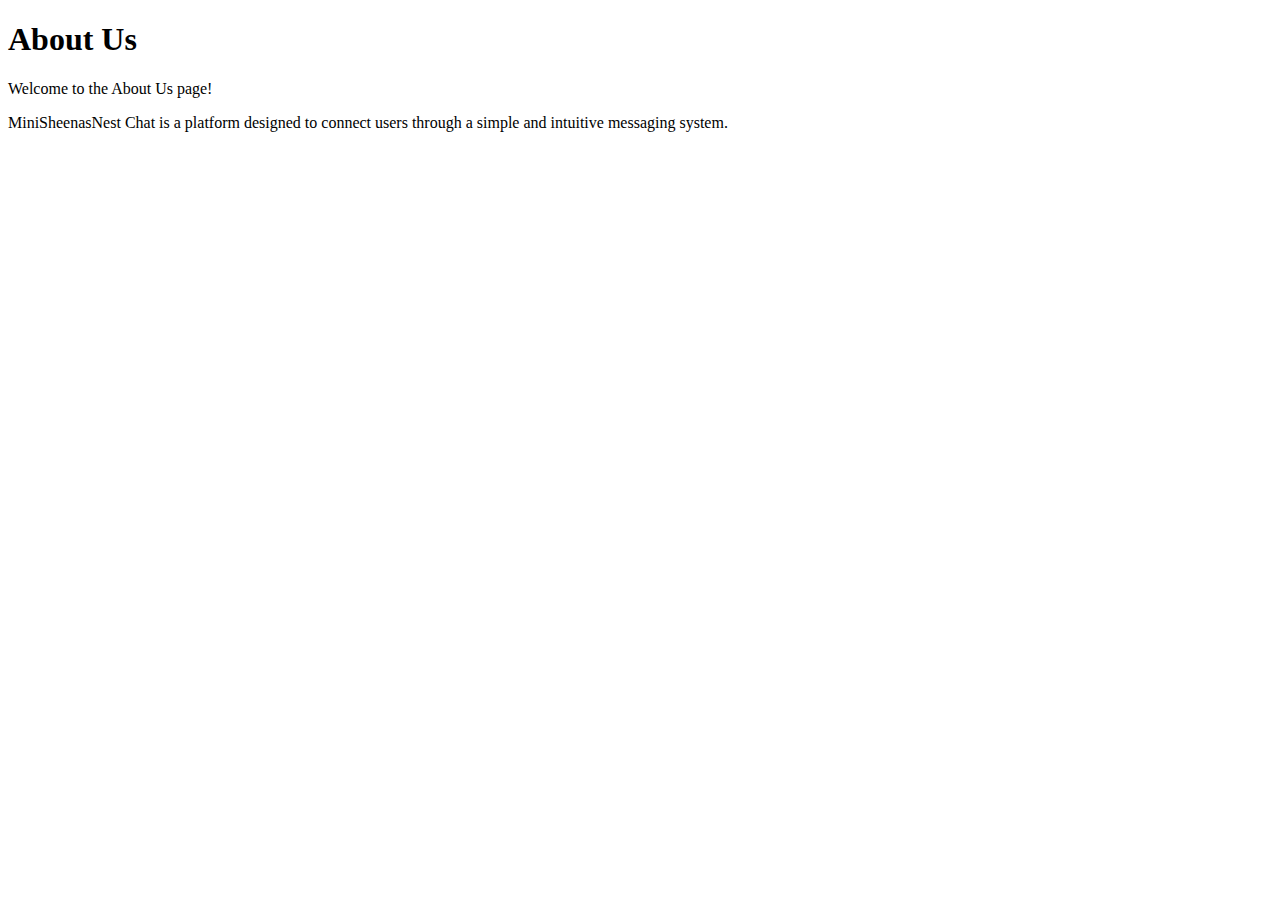
==== aboutus.html @ 86032c8e "about us" ====
<!DOCTYPE html>
<html lang="en">
<head>
  <meta charset="UTF-8">
  <title>About Us</title>
</head>
<body>
  <h1>About Us</h1>
  <p>Welcome to the About Us page!</p>
  <p>MiniSheenasNest Chat is a platform designed to connect users through a simple and intuitive messaging system.</p>
</body>
</html>
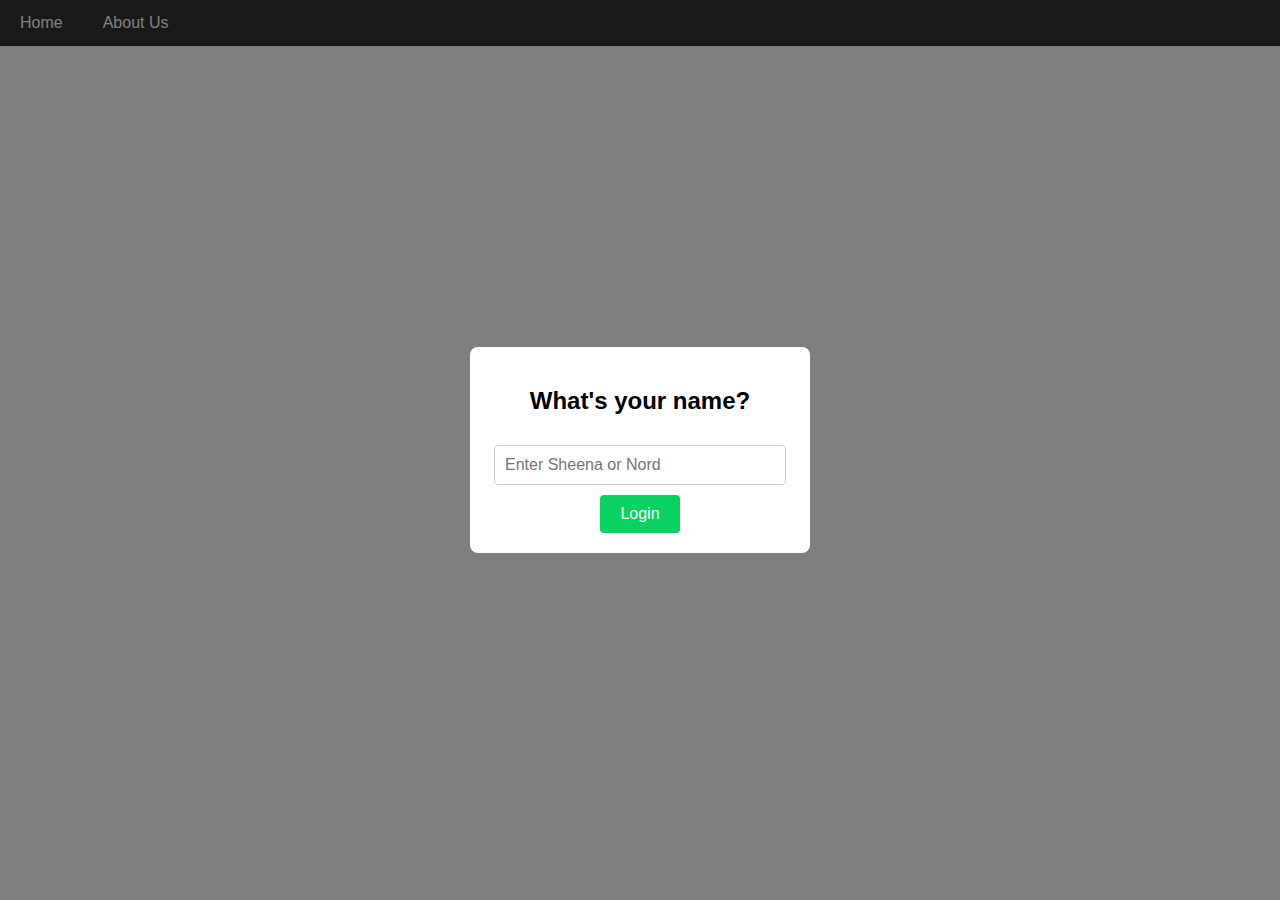
==== commit 330988a2: "tasks" ====
--- a/aboutus.html
+++ b/aboutus.html
@@ -2,11 +2,326 @@
 <html lang="en">
 <head>
   <meta charset="UTF-8">
-  <title>About Us</title>
+  <title>MiniSheenasNest Chat</title>
+  <style>
+    /* Global resets */
+    body, html {
+      margin: 0;
+      padding: 0;
+      font-family: Arial, sans-serif;
+    }
+
+    /* Navbar styles */
+    .navbar {
+      background-color: #333;
+      overflow: hidden;
+    }
+    .navbar a {
+      float: left;
+      display: block;
+      color: white;
+      text-align: center;
+      padding: 14px 20px;
+      text-decoration: none;
+    }
+    .navbar a:hover {
+      background-color: #ddd;
+      color: black;
+    }
+
+    /* Modal overlay for login */
+    .modal {
+      position: fixed;
+      top: 0; left: 0;
+      width: 100%;
+      height: 100%;
+      background: rgba(0,0,0,0.5);
+      display: flex;
+      align-items: center;
+      justify-content: center;
+      z-index: 10;
+    }
+    .modal-content {
+      background: #fff;
+      padding: 20px;
+      border-radius: 8px;
+      text-align: center;
+      width: 300px;
+    }
+    .modal-content input[type="text"] {
+      width: 90%;
+      padding: 10px;
+      font-size: 1rem;
+      margin: 10px 0;
+      border: 1px solid #ccc;
+      border-radius: 4px;
+    }
+    .modal-content button {
+      padding: 10px 20px;
+      font-size: 1rem;
+      background-color: #09d261;
+      color: #fff;
+      border: none;
+      border-radius: 4px;
+      cursor: pointer;
+    }
+    .modal-content button:hover {
+      background-color: #07b457;
+    }
+    .modal-content p {
+      color: red;
+      display: none;
+      margin: 0;
+      font-size: 0.9rem;
+    }
+    
+    /* Chat container styles */
+    .chat-container {
+      width: 60%;
+      max-width: 800px;
+      margin: 20px auto;
+      border: 1px solid #ccc;
+      border-radius: 8px;
+      height: 80vh;
+      display: flex;
+      flex-direction: column;
+      overflow: hidden;
+      background-color: #e5ddd5;
+      display: none; /* Hidden until login is valid */
+    }
+    /* Header with both users' info */
+    .chat-header {
+      background-color: #075E54;
+      color: #fff;
+      display: flex;
+      justify-content: space-between;
+      align-items: center;
+      padding: 10px;
+    }
+    .user-info {
+      display: flex;
+      align-items: center;
+      gap: 10px;
+    }
+    .user-info img {
+      width: 45px;
+      height: 45px;
+      border-radius: 50%;
+      object-fit: cover;
+      border: 2px solid #09d261;
+    }
+    .user-info h2 {
+      margin: 0;
+      font-size: 1.2rem;
+    }
+    /* Messages area */
+    .chat-messages {
+      flex: 1;
+      padding: 10px;
+      overflow-y: auto;
+      background-color: rgba(229, 221, 213, 0.8);
+    }
+    .chat-list {
+      list-style: none;
+      margin: 0;
+      padding: 0;
+    }
+    .chat-bubble {
+      display: inline-block;
+      padding: 8px 12px;
+      border-radius: 12px;
+      margin: 6px 0;
+      clear: both;
+      max-width: 70%;
+      font-size: 0.95rem;
+      line-height: 1.3;
+      position: relative;
+    }
+    .outgoing {
+      background-color: #dcf8c6;
+      float: right;
+      text-align: left;
+    }
+    .incoming {
+      background-color: #fff;
+      float: left;
+    }
+    .bubble-footer {
+      font-size: 0.75rem;
+      color: #888;
+      margin-top: 4px;
+      text-align: right;
+    }
+    /* Input area */
+    .chat-input-area {
+      background: #f0f0f0;
+      padding: 10px;
+      border-top: 1px solid #ccc;
+    }
+    .chat-form {
+      display: flex;
+      align-items: center;
+      gap: 10px;
+      width: 100%;
+      box-sizing: border-box;
+    }
+    .chat-form textarea {
+      flex: 1;
+      min-height: 40px;
+      resize: none;
+      border: 1px solid #ccc;
+      border-radius: 4px;
+      padding: 8px;
+      font-size: 0.95rem;
+      min-width: 0;
+    }
+    .chat-form button {
+      width: 80px;
+      height: 40px;
+      background-color: #09d261;
+      color: #fff;
+      border: none;
+      border-radius: 4px;
+      font-weight: bold;
+      cursor: pointer;
+    }
+    .chat-form button:hover {
+      background-color: #07b457;
+    }
+    .chat-list::after {
+      content: "";
+      display: block;
+      clear: both;
+    }
+  </style>
 </head>
 <body>
-  <h1>About Us</h1>
-  <p>Welcome to the About Us page!</p>
-  <p>MiniSheenasNest Chat is a platform designed to connect users through a simple and intuitive messaging system.</p>
+
+<!-- Navbar -->
+<div class="navbar">
+  <a href="index.html">Home</a>
+  <a href="aboutus.html">About Us</a>
+</div>
+
+<!-- Login Modal -->
+<div id="login-modal" class="modal">
+  <div class="modal-content">
+    <h2>What's your name?</h2>
+    <input type="text" id="user-name-input" placeholder="Enter Sheena or Nord">
+    <br>
+    <button id="login-button">Login</button>
+    <p id="login-error">Invalid name. Only "Sheena" or "Nord" allowed.</p>
+  </div>
+</div>
+
+<!-- Chat Container -->
+<div id="chat-container" class="chat-container">
+  <div class="chat-header">
+    <div class="user-info" id="current-user-info">
+      <img id="current-user-img" src="" alt="">
+      <h2 id="current-user-name"></h2>
+    </div>
+    <div class="user-info" id="other-user-info">
+      <img id="other-user-img" src="" alt="">
+      <h2 id="other-user-name"></h2>
+    </div>
+  </div>
+  <div class="chat-messages" id="chat-messages">
+    <ul class="chat-list" id="chat-list">
+      <!-- Chat messages will be rendered here -->
+    </ul>
+  </div>
+  <div class="chat-input-area">
+    <form id="chat-form" class="chat-form">
+      <textarea id="content" placeholder="Type your message..."></textarea>
+      <button type="submit">Send</button>
+    </form>
+  </div>
+</div>
+
+<script>
+  // Define allowed users
+  const users = {
+    Sheena: { name: "Sheena", img: "images/sheena.jpg" },
+    Nord: { name: "Nord", img: "images/nord.jpg" }
+  };
+
+  let currentUser, otherUser;
+  let messages = [];
+
+  // Login handling
+  document.getElementById("login-button").addEventListener("click", function() {
+    const inputName = document.getElementById("user-name-input").value.trim().toLowerCase();
+    const errorEl = document.getElementById("login-error");
+    errorEl.style.display = "none";
+    
+    if (inputName === "sheena") {
+      currentUser = users.Sheena;
+      otherUser = users.Nord;
+      initChat();
+    } else if (inputName === "nord") {
+      currentUser = users.Nord;
+      otherUser = users.Sheena;
+      initChat();
+    } else {
+      errorEl.style.display = "block";
+    }
+  });
+
+  // Initialize chat UI after successful login
+  function initChat() {
+    // Set header images and names
+    document.getElementById("current-user-img").src = currentUser.img;
+    document.getElementById("current-user-img").alt = currentUser.name;
+    document.getElementById("current-user-name").innerText = currentUser.name;
+    document.getElementById("other-user-img").src = otherUser.img;
+    document.getElementById("other-user-img").alt = otherUser.name;
+    document.getElementById("other-user-name").innerText = otherUser.name;
+    
+    // Hide login modal, show chat container
+    document.getElementById("login-modal").style.display = "none";
+    document.getElementById("chat-container").style.display = "flex";
+    renderMessages();
+  }
+
+  // Render messages
+  function renderMessages() {
+    const chatList = document.getElementById("chat-list");
+    chatList.innerHTML = "";
+    messages.forEach(msg => {
+      const li = document.createElement("li");
+      li.classList.add("chat-bubble");
+      li.classList.add(msg.sender === currentUser.name ? "outgoing" : "incoming");
+      li.innerHTML = `<span>${msg.content}</span>
+                      <div class="bubble-footer">
+                        ${new Date(msg.sentAt).toLocaleTimeString([], { hour: '2-digit', minute: '2-digit' })} 
+                        ${msg.isRead ? "✔✔" : "✔"}
+                      </div>`;
+      chatList.appendChild(li);
+    });
+    const chatMessages = document.getElementById("chat-messages");
+    chatMessages.scrollTop = chatMessages.scrollHeight;
+  }
+
+  // Send message
+  document.getElementById("chat-form").addEventListener("submit", function(e) {
+    e.preventDefault();
+    const contentEl = document.getElementById("content");
+    const text = contentEl.value.trim();
+    if (text === "") return;
+    const newMsg = {
+      id: Date.now(),
+      sender: currentUser.name,
+      receiver: otherUser.name,
+      content: text,
+      sentAt: new Date(),
+      isRead: false
+    };
+    messages.push(newMsg);
+    contentEl.value = "";
+    renderMessages();
+  });
+</script>
+
 </body>
 </html>
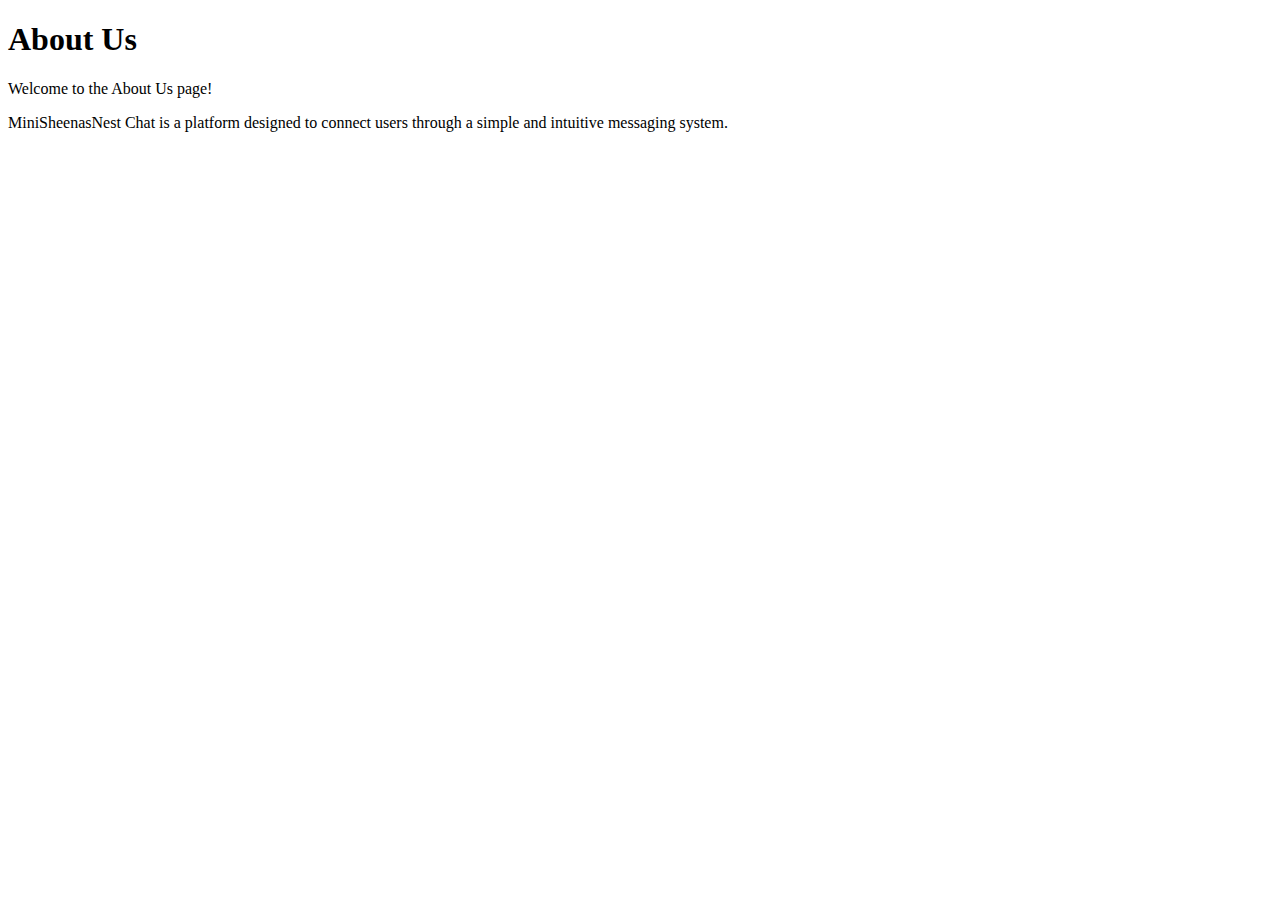
==== commit e6de715c: "Task New" ====
--- a/aboutus.html
+++ b/aboutus.html
@@ -2,326 +2,11 @@
 <html lang="en">
 <head>
   <meta charset="UTF-8">
-  <title>MiniSheenasNest Chat</title>
-  <style>
-    /* Global resets */
-    body, html {
-      margin: 0;
-      padding: 0;
-      font-family: Arial, sans-serif;
-    }
-
-    /* Navbar styles */
-    .navbar {
-      background-color: #333;
-      overflow: hidden;
-    }
-    .navbar a {
-      float: left;
-      display: block;
-      color: white;
-      text-align: center;
-      padding: 14px 20px;
-      text-decoration: none;
-    }
-    .navbar a:hover {
-      background-color: #ddd;
-      color: black;
-    }
-
-    /* Modal overlay for login */
-    .modal {
-      position: fixed;
-      top: 0; left: 0;
-      width: 100%;
-      height: 100%;
-      background: rgba(0,0,0,0.5);
-      display: flex;
-      align-items: center;
-      justify-content: center;
-      z-index: 10;
-    }
-    .modal-content {
-      background: #fff;
-      padding: 20px;
-      border-radius: 8px;
-      text-align: center;
-      width: 300px;
-    }
-    .modal-content input[type="text"] {
-      width: 90%;
-      padding: 10px;
-      font-size: 1rem;
-      margin: 10px 0;
-      border: 1px solid #ccc;
-      border-radius: 4px;
-    }
-    .modal-content button {
-      padding: 10px 20px;
-      font-size: 1rem;
-      background-color: #09d261;
-      color: #fff;
-      border: none;
-      border-radius: 4px;
-      cursor: pointer;
-    }
-    .modal-content button:hover {
-      background-color: #07b457;
-    }
-    .modal-content p {
-      color: red;
-      display: none;
-      margin: 0;
-      font-size: 0.9rem;
-    }
-    
-    /* Chat container styles */
-    .chat-container {
-      width: 60%;
-      max-width: 800px;
-      margin: 20px auto;
-      border: 1px solid #ccc;
-      border-radius: 8px;
-      height: 80vh;
-      display: flex;
-      flex-direction: column;
-      overflow: hidden;
-      background-color: #e5ddd5;
-      display: none; /* Hidden until login is valid */
-    }
-    /* Header with both users' info */
-    .chat-header {
-      background-color: #075E54;
-      color: #fff;
-      display: flex;
-      justify-content: space-between;
-      align-items: center;
-      padding: 10px;
-    }
-    .user-info {
-      display: flex;
-      align-items: center;
-      gap: 10px;
-    }
-    .user-info img {
-      width: 45px;
-      height: 45px;
-      border-radius: 50%;
-      object-fit: cover;
-      border: 2px solid #09d261;
-    }
-    .user-info h2 {
-      margin: 0;
-      font-size: 1.2rem;
-    }
-    /* Messages area */
-    .chat-messages {
-      flex: 1;
-      padding: 10px;
-      overflow-y: auto;
-      background-color: rgba(229, 221, 213, 0.8);
-    }
-    .chat-list {
-      list-style: none;
-      margin: 0;
-      padding: 0;
-    }
-    .chat-bubble {
-      display: inline-block;
-      padding: 8px 12px;
-      border-radius: 12px;
-      margin: 6px 0;
-      clear: both;
-      max-width: 70%;
-      font-size: 0.95rem;
-      line-height: 1.3;
-      position: relative;
-    }
-    .outgoing {
-      background-color: #dcf8c6;
-      float: right;
-      text-align: left;
-    }
-    .incoming {
-      background-color: #fff;
-      float: left;
-    }
-    .bubble-footer {
-      font-size: 0.75rem;
-      color: #888;
-      margin-top: 4px;
-      text-align: right;
-    }
-    /* Input area */
-    .chat-input-area {
-      background: #f0f0f0;
-      padding: 10px;
-      border-top: 1px solid #ccc;
-    }
-    .chat-form {
-      display: flex;
-      align-items: center;
-      gap: 10px;
-      width: 100%;
-      box-sizing: border-box;
-    }
-    .chat-form textarea {
-      flex: 1;
-      min-height: 40px;
-      resize: none;
-      border: 1px solid #ccc;
-      border-radius: 4px;
-      padding: 8px;
-      font-size: 0.95rem;
-      min-width: 0;
-    }
-    .chat-form button {
-      width: 80px;
-      height: 40px;
-      background-color: #09d261;
-      color: #fff;
-      border: none;
-      border-radius: 4px;
-      font-weight: bold;
-      cursor: pointer;
-    }
-    .chat-form button:hover {
-      background-color: #07b457;
-    }
-    .chat-list::after {
-      content: "";
-      display: block;
-      clear: both;
-    }
-  </style>
+  <title>About Us</title>
 </head>
 <body>
-
-<!-- Navbar -->
-<div class="navbar">
-  <a href="index.html">Home</a>
-  <a href="aboutus.html">About Us</a>
-</div>
-
-<!-- Login Modal -->
-<div id="login-modal" class="modal">
-  <div class="modal-content">
-    <h2>What's your name?</h2>
-    <input type="text" id="user-name-input" placeholder="Enter Sheena or Nord">
-    <br>
-    <button id="login-button">Login</button>
-    <p id="login-error">Invalid name. Only "Sheena" or "Nord" allowed.</p>
-  </div>
-</div>
-
-<!-- Chat Container -->
-<div id="chat-container" class="chat-container">
-  <div class="chat-header">
-    <div class="user-info" id="current-user-info">
-      <img id="current-user-img" src="" alt="">
-      <h2 id="current-user-name"></h2>
-    </div>
-    <div class="user-info" id="other-user-info">
-      <img id="other-user-img" src="" alt="">
-      <h2 id="other-user-name"></h2>
-    </div>
-  </div>
-  <div class="chat-messages" id="chat-messages">
-    <ul class="chat-list" id="chat-list">
-      <!-- Chat messages will be rendered here -->
-    </ul>
-  </div>
-  <div class="chat-input-area">
-    <form id="chat-form" class="chat-form">
-      <textarea id="content" placeholder="Type your message..."></textarea>
-      <button type="submit">Send</button>
-    </form>
-  </div>
-</div>
-
-<script>
-  // Define allowed users
-  const users = {
-    Sheena: { name: "Sheena", img: "images/sheena.jpg" },
-    Nord: { name: "Nord", img: "images/nord.jpg" }
-  };
-
-  let currentUser, otherUser;
-  let messages = [];
-
-  // Login handling
-  document.getElementById("login-button").addEventListener("click", function() {
-    const inputName = document.getElementById("user-name-input").value.trim().toLowerCase();
-    const errorEl = document.getElementById("login-error");
-    errorEl.style.display = "none";
-    
-    if (inputName === "sheena") {
-      currentUser = users.Sheena;
-      otherUser = users.Nord;
-      initChat();
-    } else if (inputName === "nord") {
-      currentUser = users.Nord;
-      otherUser = users.Sheena;
-      initChat();
-    } else {
-      errorEl.style.display = "block";
-    }
-  });
-
-  // Initialize chat UI after successful login
-  function initChat() {
-    // Set header images and names
-    document.getElementById("current-user-img").src = currentUser.img;
-    document.getElementById("current-user-img").alt = currentUser.name;
-    document.getElementById("current-user-name").innerText = currentUser.name;
-    document.getElementById("other-user-img").src = otherUser.img;
-    document.getElementById("other-user-img").alt = otherUser.name;
-    document.getElementById("other-user-name").innerText = otherUser.name;
-    
-    // Hide login modal, show chat container
-    document.getElementById("login-modal").style.display = "none";
-    document.getElementById("chat-container").style.display = "flex";
-    renderMessages();
-  }
-
-  // Render messages
-  function renderMessages() {
-    const chatList = document.getElementById("chat-list");
-    chatList.innerHTML = "";
-    messages.forEach(msg => {
-      const li = document.createElement("li");
-      li.classList.add("chat-bubble");
-      li.classList.add(msg.sender === currentUser.name ? "outgoing" : "incoming");
-      li.innerHTML = `<span>${msg.content}</span>
-                      <div class="bubble-footer">
-                        ${new Date(msg.sentAt).toLocaleTimeString([], { hour: '2-digit', minute: '2-digit' })} 
-                        ${msg.isRead ? "✔✔" : "✔"}
-                      </div>`;
-      chatList.appendChild(li);
-    });
-    const chatMessages = document.getElementById("chat-messages");
-    chatMessages.scrollTop = chatMessages.scrollHeight;
-  }
-
-  // Send message
-  document.getElementById("chat-form").addEventListener("submit", function(e) {
-    e.preventDefault();
-    const contentEl = document.getElementById("content");
-    const text = contentEl.value.trim();
-    if (text === "") return;
-    const newMsg = {
-      id: Date.now(),
-      sender: currentUser.name,
-      receiver: otherUser.name,
-      content: text,
-      sentAt: new Date(),
-      isRead: false
-    };
-    messages.push(newMsg);
-    contentEl.value = "";
-    renderMessages();
-  });
-</script>
-
+  <h1>About Us</h1>
+  <p>Welcome to the About Us page!</p>
+  <p>MiniSheenasNest Chat is a platform designed to connect users through a simple and intuitive messaging system.</p>
 </body>
-</html>
+</html>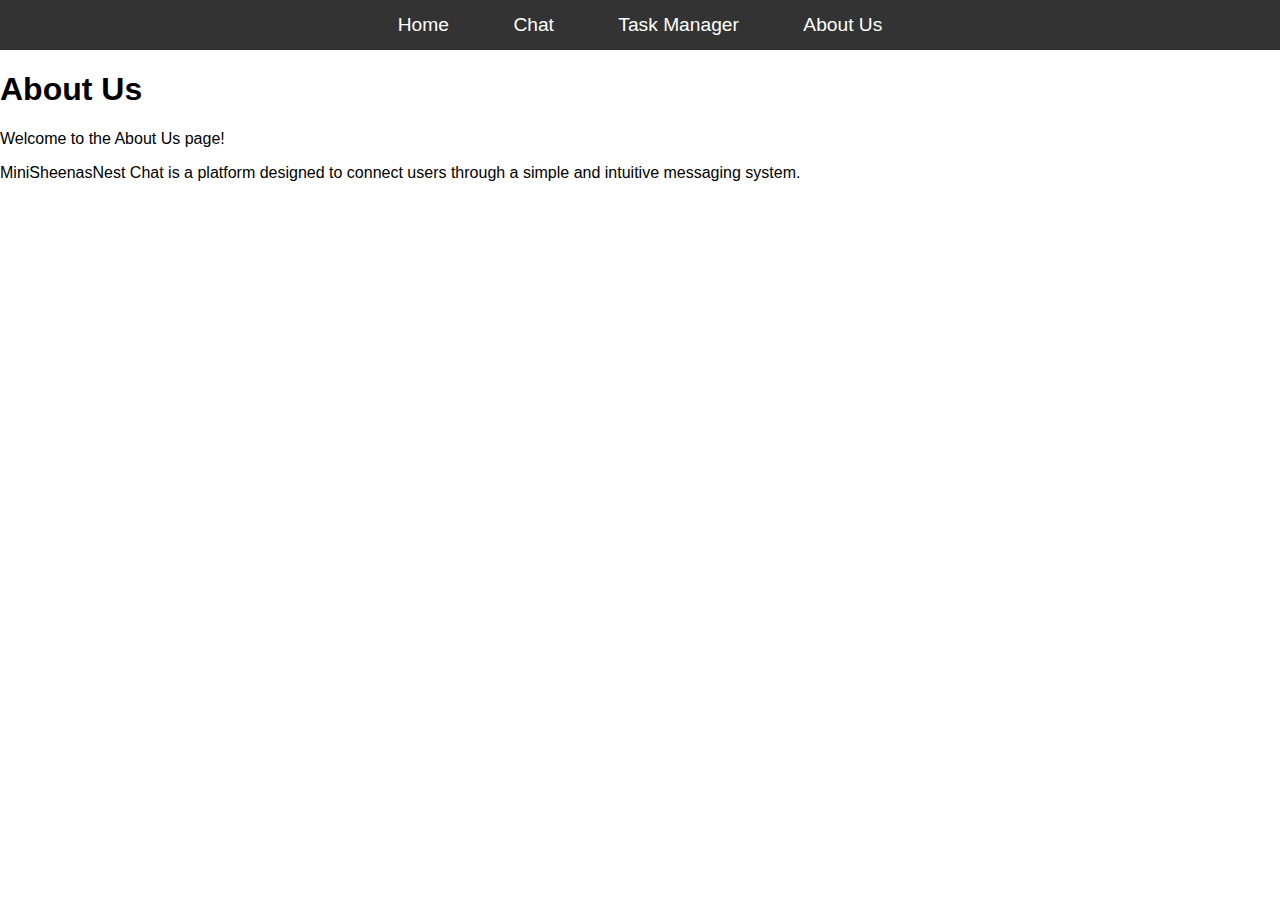
==== commit 0d279a00: "Nav Aboutus" ====
--- a/aboutus.html
+++ b/aboutus.html
@@ -3,8 +3,45 @@
 <head>
   <meta charset="UTF-8">
   <title>About Us</title>
+  <style>
+    /* Global resets */
+    body, html {
+      margin: 0;
+      padding: 0;
+      font-family: Arial, sans-serif;
+    }
+
+    /* Navbar styles */
+    .navbar {
+      background-color: #333;
+      padding: 14px 20px;
+      text-align: center;
+    }
+    .navbar a {
+      color: white;
+      padding: 14px 20px;
+      text-decoration: none;
+      font-size: 1.2rem;
+      margin: 0 10px;
+      border-radius: 5px;
+      transition: background-color 0.3s ease;
+    }
+
+    .navbar a:hover {
+      background-color: #575757;
+    }
+ </style>
 </head>
 <body>
+
+<!-- Navbar -->
+<div class="navbar">
+  <a href="index.html">Home</a>
+  <a href="index.html">Chat</a>
+  <a href="taskmanager.html">Task Manager</a>
+  <a href="aboutus.html">About Us</a>
+</div>
+
   <h1>About Us</h1>
   <p>Welcome to the About Us page!</p>
   <p>MiniSheenasNest Chat is a platform designed to connect users through a simple and intuitive messaging system.</p>
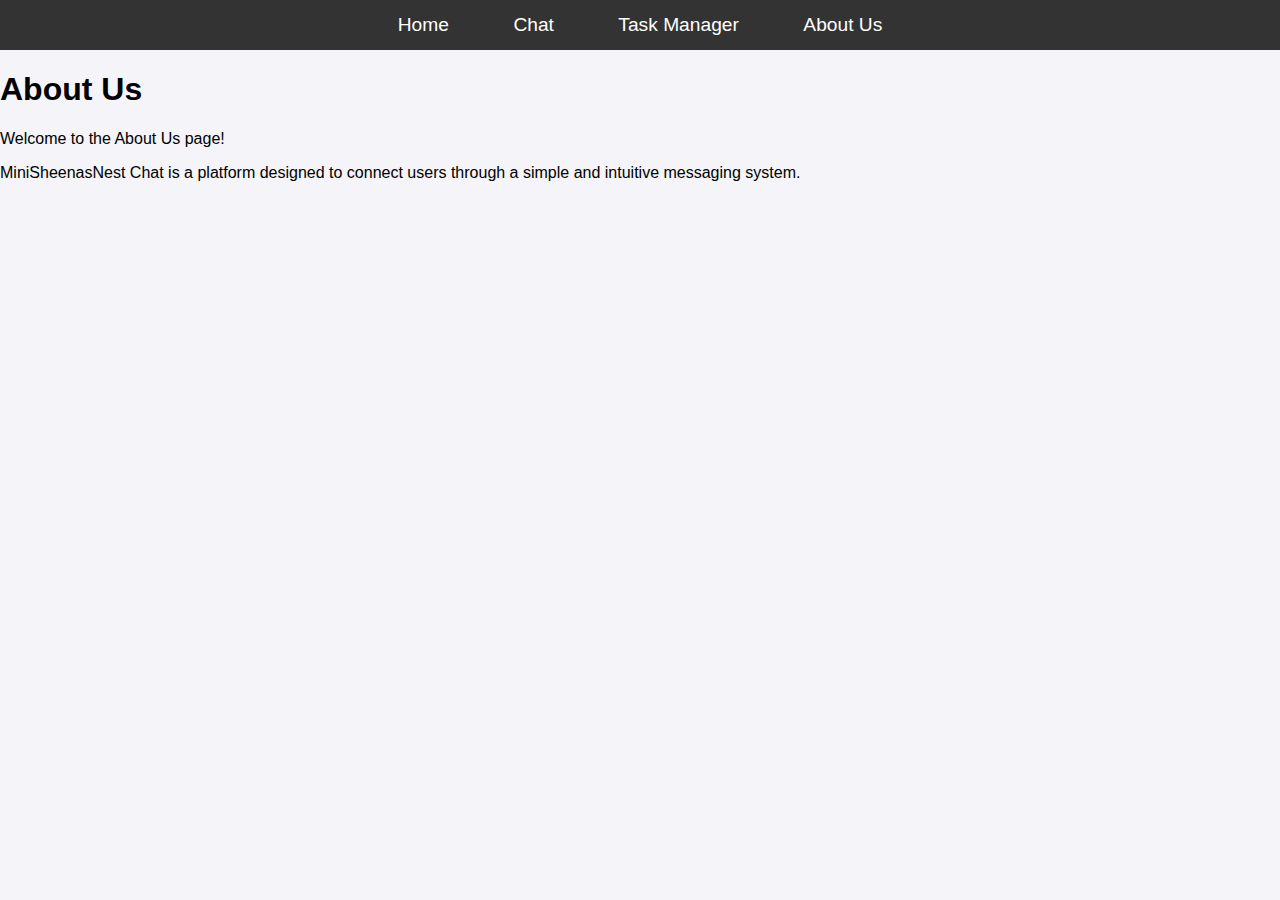
==== commit acdfb0e4: "body" ====
--- a/aboutus.html
+++ b/aboutus.html
@@ -9,6 +9,7 @@
       margin: 0;
       padding: 0;
       font-family: Arial, sans-serif;
+      background-color: #f4f4f9;
     }
 
     /* Navbar styles */
